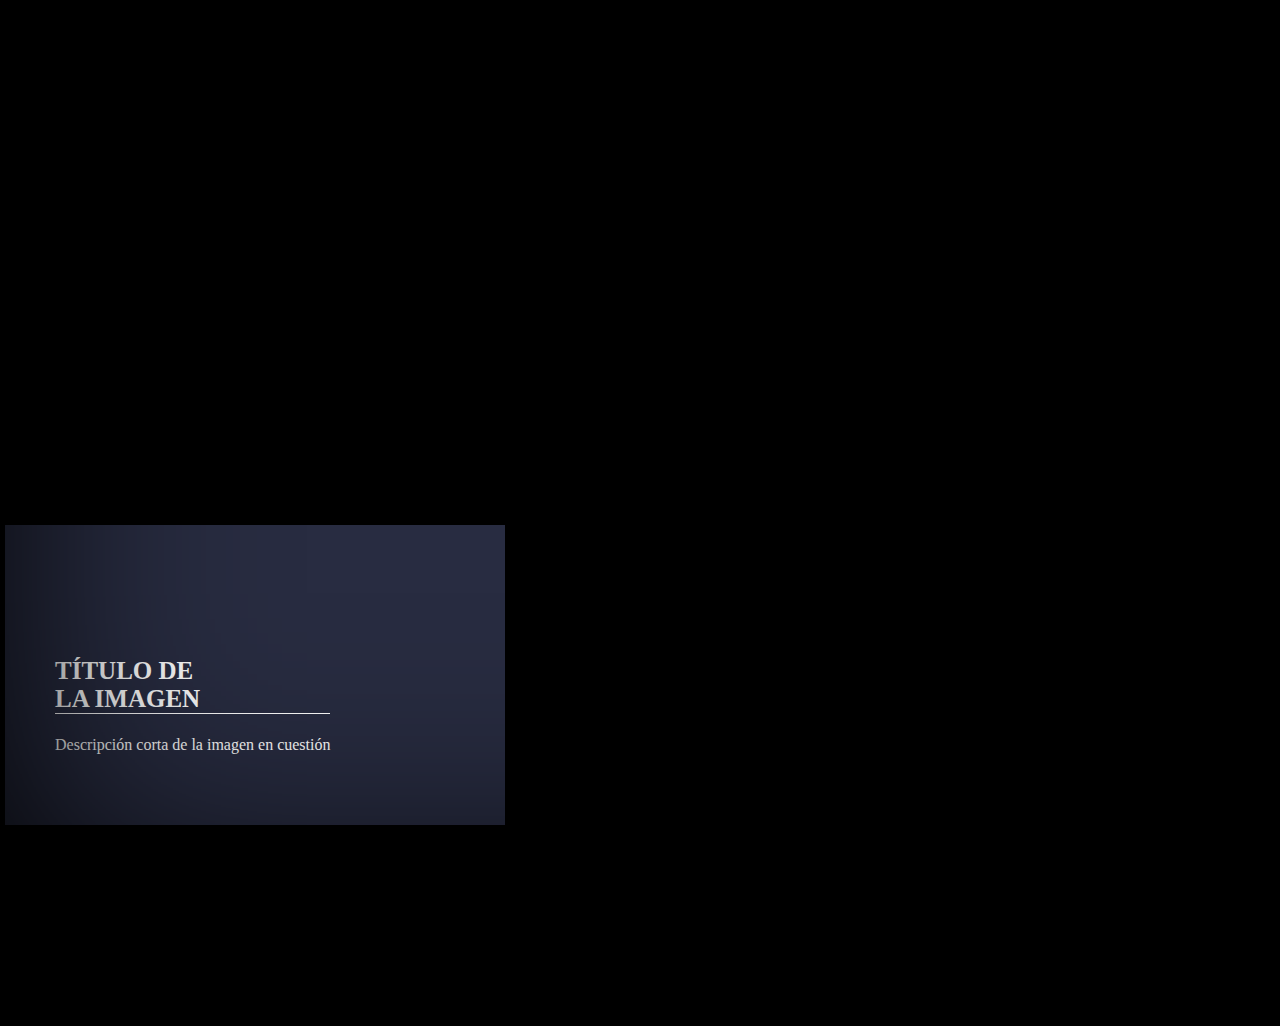
==== projects.html @ f6b7b9e7 "socials" ====
<!DOCTYPE html>
<html lang="en">

<head>
    <meta charset="UTF-8">
    <meta http-equiv="X-UA-Compatible" content="IE=edge">
    <meta name="viewport" content="width=device-width, initial-scale=1.0">
    <link rel="stylesheet" href="projectstyle.css">
    <link rel="stylesheet" href="https://cdnjs.cloudflare.com/ajax/libs/font-awesome/4.7.0/css/font-awesome.min.css">
    <title>Document</title>
</head>

<body>
    <!-- preloader -->
    <div id="preloader"></div>
    
    
    <div id="scene" data-relative-input="true" class="">
        <a  href="#" data-depth='7'href="#" data-depth='7'>
            <div width="500px" class="Luik"></div>
        </a>

        <a href="#" data-depth='7'>
            <div class="container_foto">
                <div class="ver_mas text-center">
                   <span id="click" class="lnr lnr-eye"></span>
                </div>
                <article class="text-left">
                   <h2>TÍTULO DE <br>LA IMAGEN</h2>
                   <h4>Descripción corta de la imagen en cuestión</h4>
                </article>
                <img src="https://pbs.twimg.com/profile_images/781518570018648065/HcvZhTVn_400x400.jpg" alt="">
             </div> 
          </div>
        </a>

        <img src="assets/TBHScreenShot.png" data-depth='5.1' width="500px" class="TBH" />
        <img src="assets/page1.png" data-depth='8' width="500px" class="jipKnol" />
        <img src="assets/dataVisTwitch.png" data-depth='5' width="500px" class="DataVisTwitch" />
        <img src="assets/port.png" data-depth='5' width="500px" class="port" />
        <img src="assets/PhpLogin.png" data-depth='4.9' width="500px" class="PhpLogin" />
        <img src="assets/Todo.png" data-depth='5' width="500px" class="Todo" />
        <img src="assets/DataVis.png" data-depth='4.6' width="500px" class="DataVis" />
        <img src="assets/stackCity.png" data-depth='5' width="500px" class="stackCity" />
        <img src="assets/ikea.png" data-depth='6' width="500px" class="ikea" />
    </div>
    

    <!-- the scripts -->
    <script src="https://cdnjs.cloudflare.com/ajax/libs/gsap/3.8.0/gsap.min.js"></script>
    <script src="https://cdnjs.cloudflare.com/ajax/libs/gsap/3.8.0/ScrollTrigger.min.js"></script>
    <script src="https://cdnjs.cloudflare.com/ajax/libs/parallax/3.1.0/parallax.min.js"></script>
    <script src="https://ajax.googleapis.com/ajax/libs/jquery/3.5.1/jquery.min.js"></script>
    <script src="index.js"></script>
    <script>
        var scene = document.getElementById('scene');
        var parallaxInstance = new Parallax(scene);
    </script>
</body>

</html>
---- projectstyle.css ----
body,
html {
    width: 100%;
    height: 100%;
    max-width: 100%;
    max-height: 100%;
    overflow: hidden;
    background-color: black;
	margin: 0;
}

html:before {
    position: fixed;
    width: 100%;
    height: 100%;
    content: "";
    box-shadow: 0px 0px 320px black inset;
    pointer-events: none;
    z-index: 1000;
}

#scene {
    pointer-events: all !important;
}

.Luik {
    margin-top: 25%;
    margin-left: 80%;
    background-image: url("assets/5luik.png");
    height: 200px;
    background-size: cover;
    transition: all 0.5s;
}

.Luik:hover {
    border-radius: 20px;
}

.TBH {
    margin-top: 20%;
    margin-left: -30%;
}

.jipKnol {
    margin-top: 30%;
    margin-left: 25%;
}

.DataVisTwitch {
    margin-top: -20%;
    margin-left: 25%;
}

.port {
    margin-top: -30%;
    margin-left: 75%;
}

.PhpLogin {
    margin-top: -50%;
    margin-left: -35%;
}

.Todo {
    margin-top: -55%;
    margin-left: 40%;
}

.DataVis {
    margin-top: 5%;
    margin-left: 20%;
}

.stackCity {
    margin-top: -25%;
    margin-left: -20%;
}

.ikea {
    margin-left: -20%;
}

img {
    border-radius: 5px;
}

img:hover {
    border-radius: 20px;
}

.txt {
    color: white;
    position: absolute;
    font-size: 300px;
    text-align: center;
    top: 20%;
    left: 20%;
    font-family: -apple-system, BlinkMacSystemFont, 'Segoe UI', Roboto, Oxygen, Ubuntu, Cantarell, 'Open Sans', 'Helvetica Neue', sans-serif;
}


.contenedor {
	height: 100%;
	padding: 5% 0;
}

h1 {
	color: #FCFBFA;
}

.container_foto {
	background-color: rgba(57, 62, 93, 0.7);
	padding: 0;
	overflow: hidden;
	max-width: 500px;
	width: 500px;
	margin: 5px;
	position: absolute;
	height: 300px;
}

.container_foto article {
	padding: 10%;
	position: absolute;
	bottom: 0;
	z-index: 1;
	-webkit-transition: all 0.5s ease;
	-moz-transition: all 0.5s ease;
	-o-transition: all 0.5s ease;
	-ms-transition: all 0.5s ease;
	transition: all 0.5s ease;
}

.container_foto h2 {
	color: #fff;
	font-weight: 800;
	font-size: 25px;
	border-bottom: #fff solid 1px;
}

.container_foto h4 {
	font-weight: 300;
	color: #fff;
	font-size: 16px;
}

.container_foto img {
	width: 100%;
	top: 0;
	left: 0;
	opacity: 0.4;
	-webkit-transition: all 4s ease;
	-moz-transition: all 4s ease;
	-o-transition: all 4s ease;
	-ms-transition: all 4s ease;
	transition: all 4s ease;
}

.ver_mas {
	background-color: #8183ff;
	position: absolute;
	width: 100%;
	height: 70px;
	bottom: 0;
	z-index: 1;
	opacity: 0;
	transform: translate(0px, 70px);
	-webkit-transform: translate(0px, 70px);
	-moz-transform: translate(0px, 70px);
	-o-transform: translate(0px, 70px);
	-ms-transform: translate(0px, 70px);
	-webkit-transition: all 0.2s ease-in-out;
	-moz-transition: all 0.2s ease-in-out;
	-o-transition: all 0.2s ease-in-out;
	-ms-transition: all 0.2s ease-in-out;
	transition: all 0.2s ease-in-out;
}

.ver_mas span {
	font-size: 40px;
	color: #fff;
	position: relative;
	margin: 0 auto;
	width: 100%;
	top: 13px;
}


/*hovers*/

.container_foto:hover {
	cursor: pointer;
}

.container_foto:hover img {
	opacity: 0.1;
	transform: scale(1.5);
}

.container_foto:hover article {
	transform: translate(2px, -69px);
	-webkit-transform: translate(2px, -69px);
	-moz-transform: translate(2px, -69px);
	-o-transform: translate(2px, -69px);
	-ms-transform: translate(2px, -69px);
}

.container_foto:hover .ver_mas {
	transform: translate(0px, 0px);
	-webkit-transform: translate(0px, 0px);
	-moz-transform: translate(0px, 0px);
	-o-transform: translate(0px, 0px);
	-ms-transform: translate(0px, 0px);
	opacity: 1;
}
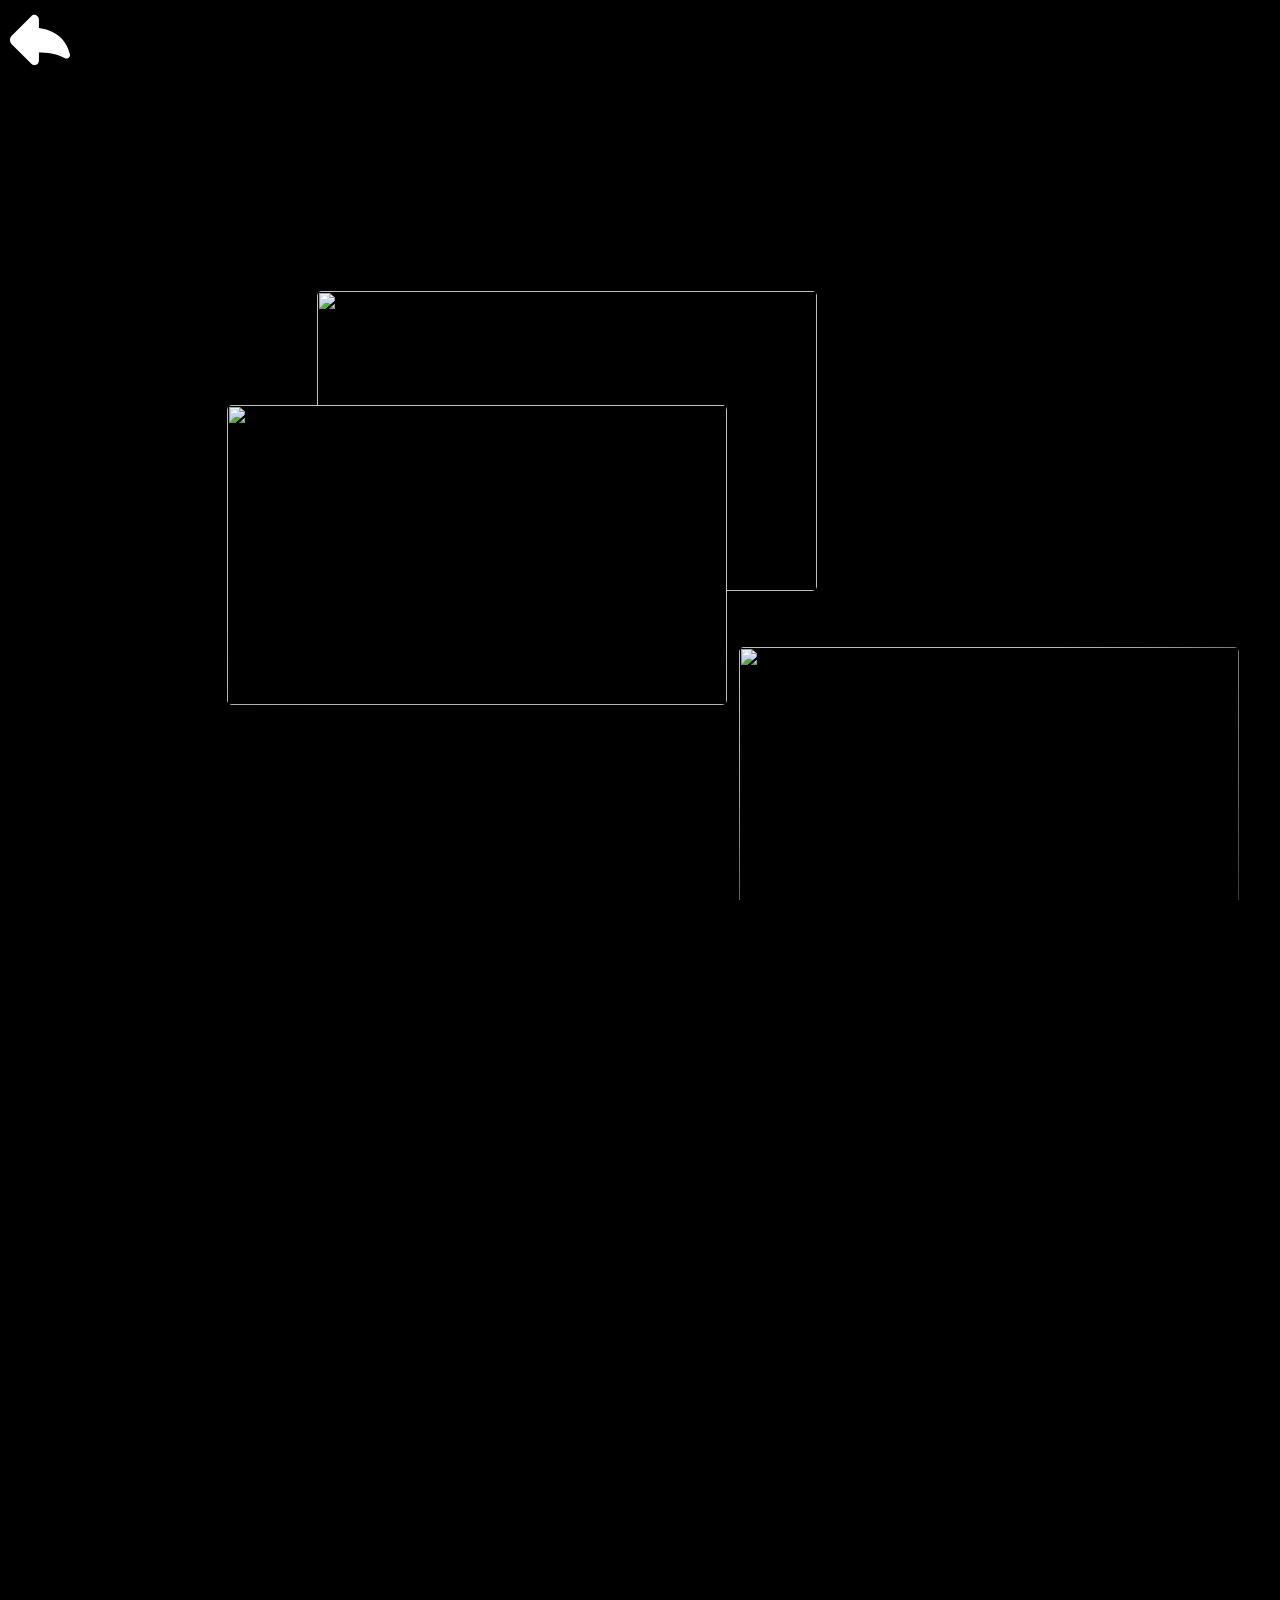
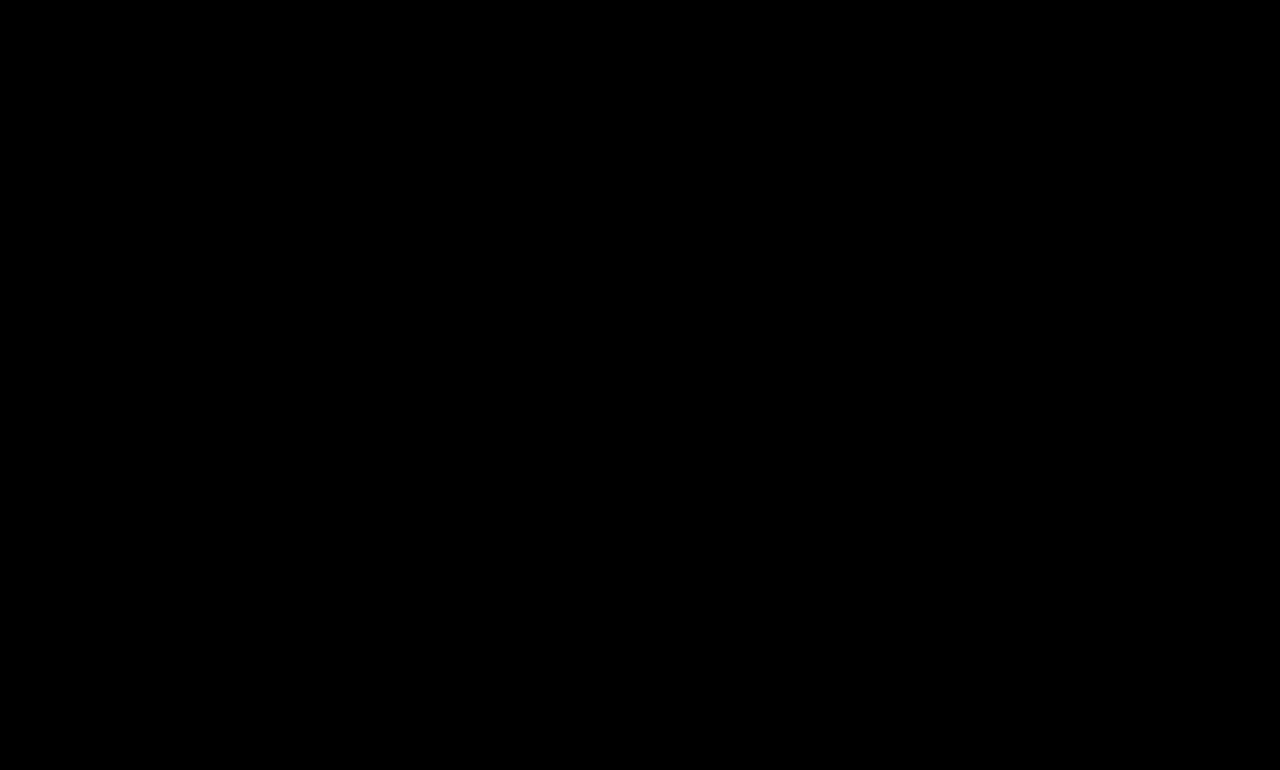
==== commit 3e6c89a4: "links" ====
--- a/projects.html
+++ b/projects.html
@@ -11,12 +11,28 @@
 </head>
 
 <body>
+
+    <a href="/index.html">
+        <div class="back">
+            <svg class="back-icon" fill="white" version="1.1" id="Capa_1" xmlns="http://www.w3.org/2000/svg" xmlns:xlink="http://www.w3.org/1999/xlink" x="0px" y="0px" width="45.58px" height="45.58px" viewBox="0 0 45.58 45.58" style="enable-background:new 0 0 45.58 45.58;"
+                xml:space="preserve">
+   
+       <path d="M45.506,33.532c-1.741-7.42-7.161-17.758-23.554-19.942V7.047c0-1.364-0.826-2.593-2.087-3.113
+           c-1.261-0.521-2.712-0.229-3.675,0.737L1.305,19.63c-1.739,1.748-1.74,4.572-0.001,6.32L16.19,40.909
+           c0.961,0.966,2.415,1.258,3.676,0.737c1.261-0.521,2.087-1.75,2.087-3.113v-6.331c5.593,0.007,13.656,0.743,19.392,4.313
+           c0.953,0.594,2.168,0.555,3.08-0.101C45.335,35.762,45.763,34.624,45.506,33.532z"/>
+        </div>
+   </svg>
+    </a>
+
+
     <!-- preloader -->
     <div id="preloader"></div>
-    
-    
+
+
     <div id="scene" data-relative-input="true" class="">
-        <a  href="#" data-depth='7'href="#" data-depth='7'>
+        <!-- 
+        <a href="#" data-depth='7' href="#" data-depth='7'>
             <div width="500px" class="Luik"></div>
         </a>
 
@@ -34,6 +50,181 @@
           </div>
         </a>
 
+         <a href="#" data-depth='5' width="500px">
+            <div class="Luik container_foto">
+                <div class="ver_mas text-center">
+                    <span id="click" class="lnr lnr-eye"></span>
+                </div>
+                <article class="text-left">
+                    <h2>TÍTULO DE <br>LA IMAGEN</h2>
+                    <h4>Descripción corta de la imagen en cuestión</h4>
+                </article>
+
+            </div>
+
+        </a>
+-->
+
+
+
+
+
+
+        <div data-depth='5' class="jipKnol" onclick="window.open('https://github.com/multityy/jipknolPHPVersion', '_blank');">
+            <div class="border-corner">
+                <div>
+                    <div class="container_foto">
+                        <div class="ver_mas">
+                            <a>This is a website website i made in my free time its a site where you try to complete a puzzle by hacking a folder</a>
+                        </div>
+                        <article class="text-left">
+
+                        </article>
+                        <img src="assets/page1.png" alt="">
+                    </div>
+                </div>
+            </div>
+        </div>
+
+        <div data-depth='5' class="DataVisTwitch">
+            <div class="border-corner">
+                <div>
+                    <div class="container_foto">
+                        <div class="ver_mas">
+                            <a>This is a website website i made in my free time its a site where you try to complete a puzzle by hacking a folder</a>
+                        </div>
+                        <article class="text-left">
+
+                        </article>
+                        <img src="assets/dataVisTwitch.png" alt="">
+                    </div>
+                </div>
+            </div>
+        </div>
+
+        <div data-depth='5' class="PhpLogin">
+            <div class="border-corner">
+                <div>
+                    <div class="container_foto">
+                        <div class="ver_mas">
+                            <a>This is a website website i made in my free time its a site where you try to complete a puzzle by hacking a folder</a>
+                        </div>
+                        <article class="text-left">
+
+                        </article>
+                        <img src="assets/PhpLogin.png" alt="">
+                    </div>
+                </div>
+            </div>
+        </div>
+
+        <div data-depth='5' class="TBH">
+            <div class="border-corner">
+                <div>
+                    <div class="container_foto">
+                        <div class="ver_mas">
+                            <a>This is a website website i made in my free time its a site where you try to complete a puzzle by hacking a folder</a>
+                        </div>
+                        <article class="text-left">
+
+                        </article>
+                        <img src="assets/TBHScreenShot.png" alt="">
+                    </div>
+                </div>
+            </div>
+        </div>
+
+        <div data-depth='5' class="port" onclick="window.open('https://github.com/multityy/mcBot.git', '_blank');">
+            <div class="border-corner">
+                <div>
+                    <div class="container_foto">
+                        <div class="ver_mas">
+                            <a>this is a minecraft bot with a dasboard website i made using javascript</a>
+                        </div>
+                        <article class="text-left">
+
+                        </article>
+                        <img src="assets/mcbot.png" alt="">
+                    </div>
+                </div>
+            </div>
+        </div>
+
+        <div data-depth='6' class="Todo">
+            <div class="border-corner">
+                <div>
+                    <div class="container_foto">
+                        <div class="ver_mas">
+                            <a>This is a website website i made in my free time its a site where you try to complete a puzzle by hacking a folder</a>
+                        </div>
+                        <article class="text-left">
+
+                        </article>
+                        <img src="assets/Todo.png" alt="">
+                    </div>
+                </div>
+            </div>
+        </div>
+
+        <div data-depth='5' class="DataVis">
+            <div class="border-corner">
+                <div>
+                    <div class="container_foto">
+                        <div class="ver_mas">
+                            <a>This is a website website i made in my free time its a site where you try to complete a puzzle by hacking a folder</a>
+                        </div>
+                        <article class="text-left">
+
+                        </article>
+                        <img src="assets/DataVis.png" alt="">
+                    </div>
+                </div>
+            </div>
+        </div>
+
+        <div data-depth='5' class="stackCity">
+            <div class="border-corner">
+                <div>
+                    <div class="container_foto">
+                        <div class="ver_mas">
+                            <a>This is a website website i made in my free time its a site where you try to complete a puzzle by hacking a folder</a>
+                        </div>
+                        <article class="text-left">
+
+                        </article>
+                        <img src="assets/stackCity.png" alt="">
+                    </div>
+                </div>
+            </div>
+        </div>
+
+
+        <div data-depth='5' class="ikea">
+
+            <div class="border-corner">
+
+                <div>
+
+                    <div class="container_foto">
+                        <div class="ver_mas">
+                            <a>This is a website website i made in my free time its a site where you try to complete a puzzle by hacking a folder</a>
+                        </div>
+                        <article class="text-left">
+
+                        </article>
+
+                        <img src="assets/ikea.png" alt="">
+
+                    </div>
+
+                </div>
+            </div>
+
+        </div>
+
+
+
+        <!--
         <img src="assets/TBHScreenShot.png" data-depth='5.1' width="500px" class="TBH" />
         <img src="assets/page1.png" data-depth='8' width="500px" class="jipKnol" />
         <img src="assets/dataVisTwitch.png" data-depth='5' width="500px" class="DataVisTwitch" />
@@ -43,14 +234,17 @@
         <img src="assets/DataVis.png" data-depth='4.6' width="500px" class="DataVis" />
         <img src="assets/stackCity.png" data-depth='5' width="500px" class="stackCity" />
         <img src="assets/ikea.png" data-depth='6' width="500px" class="ikea" />
+        -->
     </div>
-    
+
 
     <!-- the scripts -->
     <script src="https://cdnjs.cloudflare.com/ajax/libs/gsap/3.8.0/gsap.min.js"></script>
     <script src="https://cdnjs.cloudflare.com/ajax/libs/gsap/3.8.0/ScrollTrigger.min.js"></script>
     <script src="https://cdnjs.cloudflare.com/ajax/libs/parallax/3.1.0/parallax.min.js"></script>
     <script src="https://ajax.googleapis.com/ajax/libs/jquery/3.5.1/jquery.min.js"></script>
+
+
     <script src="index.js"></script>
     <script>
         var scene = document.getElementById('scene');
--- a/projectstyle.css
+++ b/projectstyle.css
@@ -1,3 +1,4 @@
+@import url('https://fonts.googleapis.com/css2?family=Baloo+2:wght@500&family=Rubik&display=swap');
 body,
 html {
     width: 100%;
@@ -6,7 +7,7 @@
     max-height: 100%;
     overflow: hidden;
     background-color: black;
-	margin: 0;
+    margin: 0;
 }
 
 html:before {
@@ -21,15 +22,22 @@
 
 #scene {
     pointer-events: all !important;
+}
+
+h2 {
+    font-family: 'Baloo 2', cursive;
+    font-family: 'Rubik', sans-serif;
 }
 
 .Luik {
     margin-top: 25%;
     margin-left: 80%;
     background-image: url("assets/5luik.png");
-    height: 200px;
     background-size: cover;
+    background-position: center;
     transition: all 0.5s;
+    height: 300px;
+    width: 500px;
 }
 
 .Luik:hover {
@@ -38,27 +46,27 @@
 
 .TBH {
     margin-top: 20%;
-    margin-left: -30%;
+    margin-left: 45%;
 }
 
 .jipKnol {
-    margin-top: 30%;
-    margin-left: 25%;
+    margin-top: 20%;
+    margin-left: 22%;
 }
 
 .DataVisTwitch {
     margin-top: -20%;
-    margin-left: 25%;
+    margin-left: 15%;
 }
 
 .port {
     margin-top: -30%;
-    margin-left: 75%;
+    margin-left: 45%;
 }
 
 .PhpLogin {
-    margin-top: -50%;
-    margin-left: -35%;
+    margin-top: -10%;
+    margin-left: 55%;
 }
 
 .Todo {
@@ -67,17 +75,17 @@
 }
 
 .DataVis {
-    margin-top: 5%;
-    margin-left: 20%;
+    margin-top: 19%;
+    margin-left: 10%;
 }
 
 .stackCity {
-    margin-top: -25%;
-    margin-left: -20%;
+    margin-top: -19%;
+    margin-left: -16%;
 }
 
 .ikea {
-    margin-left: -20%;
+    margin-left: -10%;
 }
 
 img {
@@ -98,118 +106,220 @@
     font-family: -apple-system, BlinkMacSystemFont, 'Segoe UI', Roboto, Oxygen, Ubuntu, Cantarell, 'Open Sans', 'Helvetica Neue', sans-serif;
 }
 
-
 .contenedor {
-	height: 100%;
-	padding: 5% 0;
+    height: 100%;
+    padding: 5% 0;
 }
 
 h1 {
-	color: #FCFBFA;
+    color: #FCFBFA;
+}
+
+.proj {
+    background-color: gray;
+    border-radius: 10%;
+    outline: none;
+    border: none;
+    width: 50px;
+    height: 50px;
+    float: right;
 }
 
 .container_foto {
-	background-color: rgba(57, 62, 93, 0.7);
-	padding: 0;
-	overflow: hidden;
-	max-width: 500px;
-	width: 500px;
-	margin: 5px;
-	position: absolute;
-	height: 300px;
+    box-sizing: border-box;
+    background-color: black;
+    padding: 0;
+    overflow: hidden;
+    max-width: 500px;
+    width: 500px;
+    margin: 5px;
+    position: relative;
+    height: 300px;
 }
 
 .container_foto article {
-	padding: 10%;
-	position: absolute;
-	bottom: 0;
-	z-index: 1;
-	-webkit-transition: all 0.5s ease;
-	-moz-transition: all 0.5s ease;
-	-o-transition: all 0.5s ease;
-	-ms-transition: all 0.5s ease;
-	transition: all 0.5s ease;
+    padding: 2%;
+    position: absolute;
+    bottom: 0;
+    z-index: 1;
+    -webkit-transition: all 0.4s ease;
+    -moz-transition: all 0.4s ease;
+    -o-transition: all 0.4s ease;
+    -ms-transition: all 0.4s ease;
+    transition: all 0.4s ease;
 }
 
 .container_foto h2 {
-	color: #fff;
-	font-weight: 800;
-	font-size: 25px;
-	border-bottom: #fff solid 1px;
-}
-
-.container_foto h4 {
-	font-weight: 300;
-	color: #fff;
-	font-size: 16px;
+    color: #fff;
+    font-weight: 800;
+    font-size: 45px;
+    margin: 0;
 }
 
 .container_foto img {
-	width: 100%;
-	top: 0;
-	left: 0;
-	opacity: 0.4;
-	-webkit-transition: all 4s ease;
-	-moz-transition: all 4s ease;
-	-o-transition: all 4s ease;
-	-ms-transition: all 4s ease;
-	transition: all 4s ease;
+    width: 100%;
+    height: 100%;
+    top: 0;
+    left: 0;
+    text-align: center;
+    opacity: 1;
+    -webkit-transition: all 1s ease;
+    -moz-transition: all 1s ease;
+    -o-transition: all 1s ease;
+    -ms-transition: all 1s ease;
+    transition: all 1s ease;
 }
 
 .ver_mas {
-	background-color: #8183ff;
-	position: absolute;
-	width: 100%;
-	height: 70px;
-	bottom: 0;
-	z-index: 1;
-	opacity: 0;
-	transform: translate(0px, 70px);
-	-webkit-transform: translate(0px, 70px);
-	-moz-transform: translate(0px, 70px);
-	-o-transform: translate(0px, 70px);
-	-ms-transform: translate(0px, 70px);
-	-webkit-transition: all 0.2s ease-in-out;
-	-moz-transition: all 0.2s ease-in-out;
-	-o-transition: all 0.2s ease-in-out;
-	-ms-transition: all 0.2s ease-in-out;
-	transition: all 0.2s ease-in-out;
+    background: rgb(0, 0, 0);
+    background: linear-gradient(0deg, rgba(0, 0, 0, 1) 8%, rgba(0, 0, 0, 0) 100%);
+    position: absolute;
+    width: 100%;
+    height: 70px;
+    bottom: 0;
+    z-index: 1;
+    opacity: 0;
+    transform: translate(0px, 70px);
+    -webkit-transform: translate(0px, 70px);
+    -moz-transform: translate(0px, 70px);
+    -o-transform: translate(0px, 70px);
+    -ms-transform: translate(0px, 70px);
+    -webkit-transition: all 0.5s ease-in-out;
+    -moz-transition: all 0.5s ease-in-out;
+    -o-transition: all 0.5s ease-in-out;
+    -ms-transition: all 0.5s ease-in-out;
+    transition: all 0.5s ease-in-out;
+}
+
+.ver_mas a {
+    position: absolute;
+    bottom: 0;
+    left: 0;
+    color: white;
+    font-size: 20px;
+    font-family: -apple-system, BlinkMacSystemFont, 'Segoe UI', Roboto, Oxygen, Ubuntu, Cantarell, 'Open Sans', 'Helvetica Neue', sans-serif;
+}
+
+.back-icon {
+    margin: 10px;
+    width: 60px;
+    height: 60px;
+    z-index: 1000;
 }
 
 .ver_mas span {
-	font-size: 40px;
-	color: #fff;
-	position: relative;
-	margin: 0 auto;
-	width: 100%;
-	top: 13px;
+    font-size: 40px;
+    color: #fff;
+    position: relative;
+    margin: 0 auto;
+    width: 100%;
+    top: 13px;
 }
 
 
 /*hovers*/
 
 .container_foto:hover {
-	cursor: pointer;
+    cursor: pointer;
 }
 
 .container_foto:hover img {
-	opacity: 0.1;
-	transform: scale(1.5);
+    opacity: 0.5;
+    transform: scale(1.5);
 }
 
 .container_foto:hover article {
-	transform: translate(2px, -69px);
-	-webkit-transform: translate(2px, -69px);
-	-moz-transform: translate(2px, -69px);
-	-o-transform: translate(2px, -69px);
-	-ms-transform: translate(2px, -69px);
+    transform: translate(2px, -69px);
+    -webkit-transform: translate(2px, -69px);
+    -moz-transform: translate(2px, -69px);
+    -o-transform: translate(2px, -69px);
+    -ms-transform: translate(2px, -69px);
 }
 
 .container_foto:hover .ver_mas {
-	transform: translate(0px, 0px);
-	-webkit-transform: translate(0px, 0px);
-	-moz-transform: translate(0px, 0px);
-	-o-transform: translate(0px, 0px);
-	-ms-transform: translate(0px, 0px);
-	opacity: 1;
-}
+    transform: translate(0px, 0px);
+    -webkit-transform: translate(0px, 0px);
+    -moz-transform: translate(0px, 0px);
+    -o-transform: translate(0px, 0px);
+    -ms-transform: translate(0px, 0px);
+    opacity: 1;
+}
+
+.back {
+    position: fixed;
+    z-index: 10000000;
+    border-radius: 0px 0px 50px 0px;
+    text-align: center;
+    display: flex;
+    justify-content: center;
+}
+
+
+/* hover */
+
+.border-corner {
+    display: inline-block;
+    position: relative;
+    padding: 5px;
+    margin: 25px;
+    animation: pad linear infinite 0.2s;
+}
+
+.border-corner:hover::after {
+    content: "";
+    position: absolute;
+    left: 0px;
+    top: 0px;
+    width: 30px;
+    height: 30px;
+    animation: wh linear 0.2s;
+    border-left: 4px solid #fff;
+    border-top: 4px solid #fff;
+}
+
+.border-corner:hover::before {
+    content: "";
+    position: absolute;
+    right: 0px;
+    top: 0px;
+    width: 30px;
+    height: 30px;
+    animation: wh linear 0.2s;
+    border-right: 4px solid #fff;
+    border-top: 4px solid #fff;
+}
+
+.border-corner>div:hover::after {
+    content: "";
+    position: absolute;
+    right: 0px;
+    bottom: 0px;
+    width: 30px;
+    height: 30px;
+    animation: wh linear 0.2s;
+    border-right: 4px solid #fff;
+    border-bottom: 4px solid #fff;
+}
+
+.border-corner>div:hover::before {
+    content: "";
+    position: absolute;
+    left: 0px;
+    bottom: 0px;
+    width: 30px;
+    height: 30px;
+    animation: wh linear 0.2s;
+    border-left: 4px solid #fff;
+    border-bottom: 4px solid #fff;
+}
+
+@keyframes wh {
+    0% {
+        width: 0px;
+        height: 0px;
+    }
+    100% {
+        width: 30px;
+        height: 30px;
+    }
+}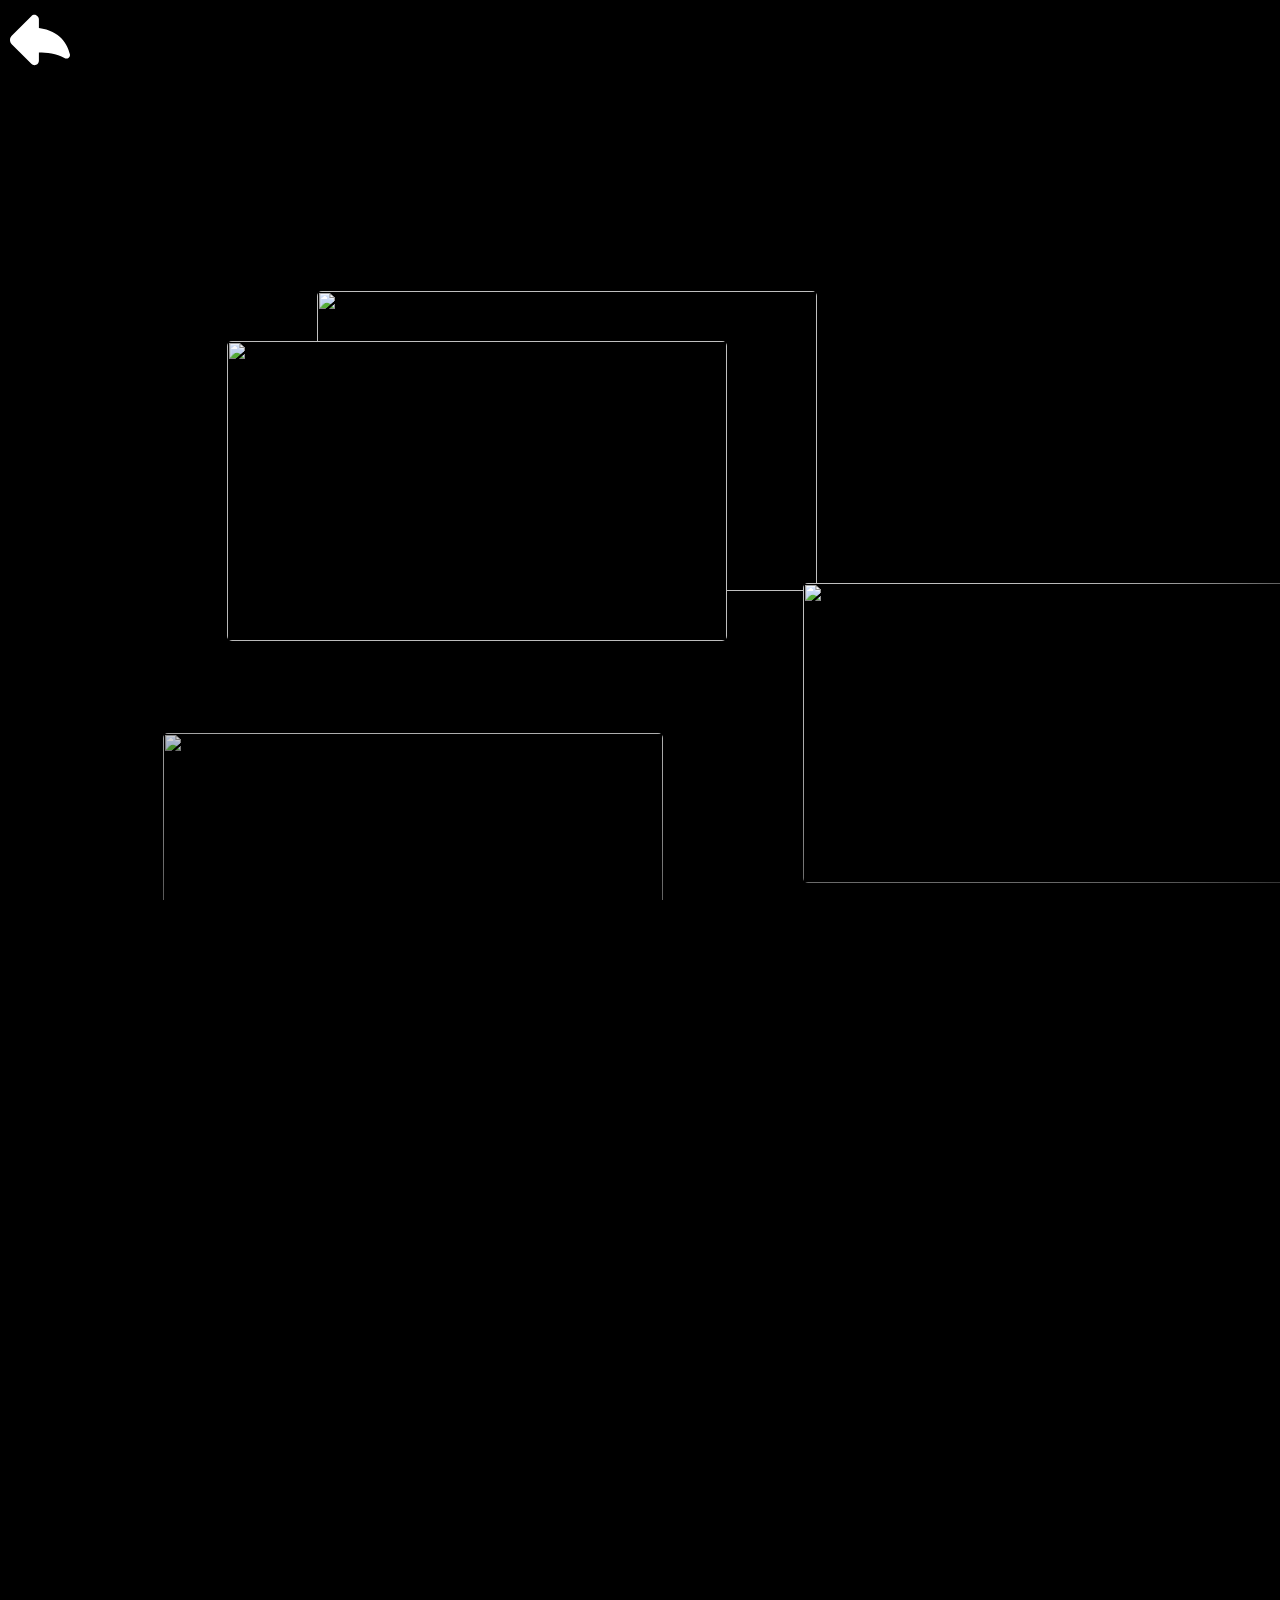
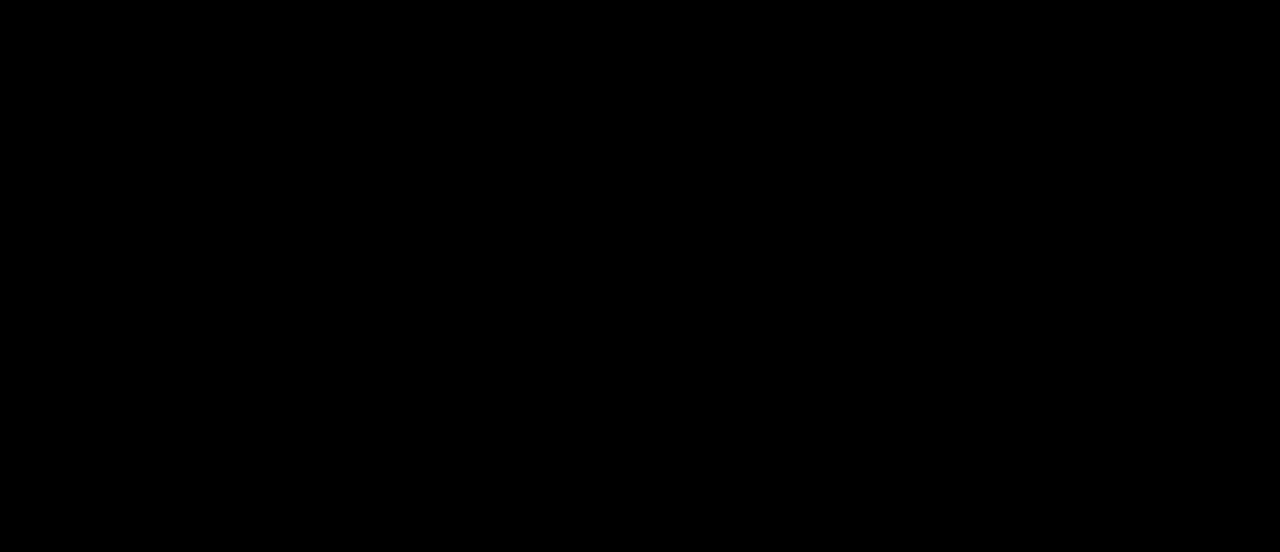
==== commit d3edab6e: "buttons" ====
--- a/projects.html
+++ b/projects.html
@@ -91,7 +91,7 @@
                 <div>
                     <div class="container_foto">
                         <div class="ver_mas">
-                            <a>This is a website website i made in my free time its a site where you try to complete a puzzle by hacking a folder</a>
+                            <a>a twitch viewer visualiser made in unity</a>
                         </div>
                         <article class="text-left">
 
@@ -107,7 +107,7 @@
                 <div>
                     <div class="container_foto">
                         <div class="ver_mas">
-                            <a>This is a website website i made in my free time its a site where you try to complete a puzzle by hacking a folder</a>
+                            <a>this is a php login website</a>
                         </div>
                         <article class="text-left">
 
@@ -118,12 +118,14 @@
             </div>
         </div>
 
-        <div data-depth='5' class="TBH">
-            <div class="border-corner">
-                <div>
-                    <div class="container_foto">
-                        <div class="ver_mas">
-                            <a>This is a website website i made in my free time its a site where you try to complete a puzzle by hacking a folder</a>
+  
+
+        <div data-depth='5' class="TBH" onclick="window.open('/tinyblock/index.html', '_blank');">
+            <div class="border-corner">
+                <div>
+                    <div class="container_foto">
+                        <div class="ver_mas">
+                            <a>this is a fictional website i made for a hostel company</a>
                         </div>
                         <article class="text-left">
 
@@ -155,7 +157,7 @@
                 <div>
                     <div class="container_foto">
                         <div class="ver_mas">
-                            <a>This is a website website i made in my free time its a site where you try to complete a puzzle by hacking a folder</a>
+                            <a>todo website</a>
                         </div>
                         <article class="text-left">
 
@@ -171,7 +173,7 @@
                 <div>
                     <div class="container_foto">
                         <div class="ver_mas">
-                            <a>This is a website website i made in my free time its a site where you try to complete a puzzle by hacking a folder</a>
+                            <a>this is a data visualisation of alcohol use within sintlucas</a>
                         </div>
                         <article class="text-left">
 
--- a/projectstyle.css
+++ b/projectstyle.css
@@ -45,8 +45,8 @@
 }
 
 .TBH {
-    margin-top: 20%;
-    margin-left: 45%;
+    margin-top: 15%;
+    margin-left: 58%;
 }
 
 .jipKnol {
@@ -54,38 +54,45 @@
     margin-left: 22%;
 }
 
+
 .DataVisTwitch {
-    margin-top: -20%;
+    margin-top: -25%;
     margin-left: 15%;
 }
 
 .port {
-    margin-top: -30%;
-    margin-left: 45%;
+    margin-top: -35%;
+    margin-left: 53%;
 }
 
 .PhpLogin {
     margin-top: -10%;
-    margin-left: 55%;
+    margin-left: 60%;
+}
+
+.skitbox {
+    margin-top: -20%;
+    margin-left: 100%;
 }
 
 .Todo {
     margin-top: -55%;
-    margin-left: 40%;
+    margin-left: 10%;
 }
 
 .DataVis {
-    margin-top: 19%;
+    margin-top: 23%;
     margin-left: 10%;
 }
 
 .stackCity {
-    margin-top: -19%;
-    margin-left: -16%;
+    margin-top: -23%;
+    margin-left: -20%;
 }
 
 .ikea {
-    margin-left: -10%;
+    margin-left: -15%;
+    margin-top: -2%;
 }
 
 img {
